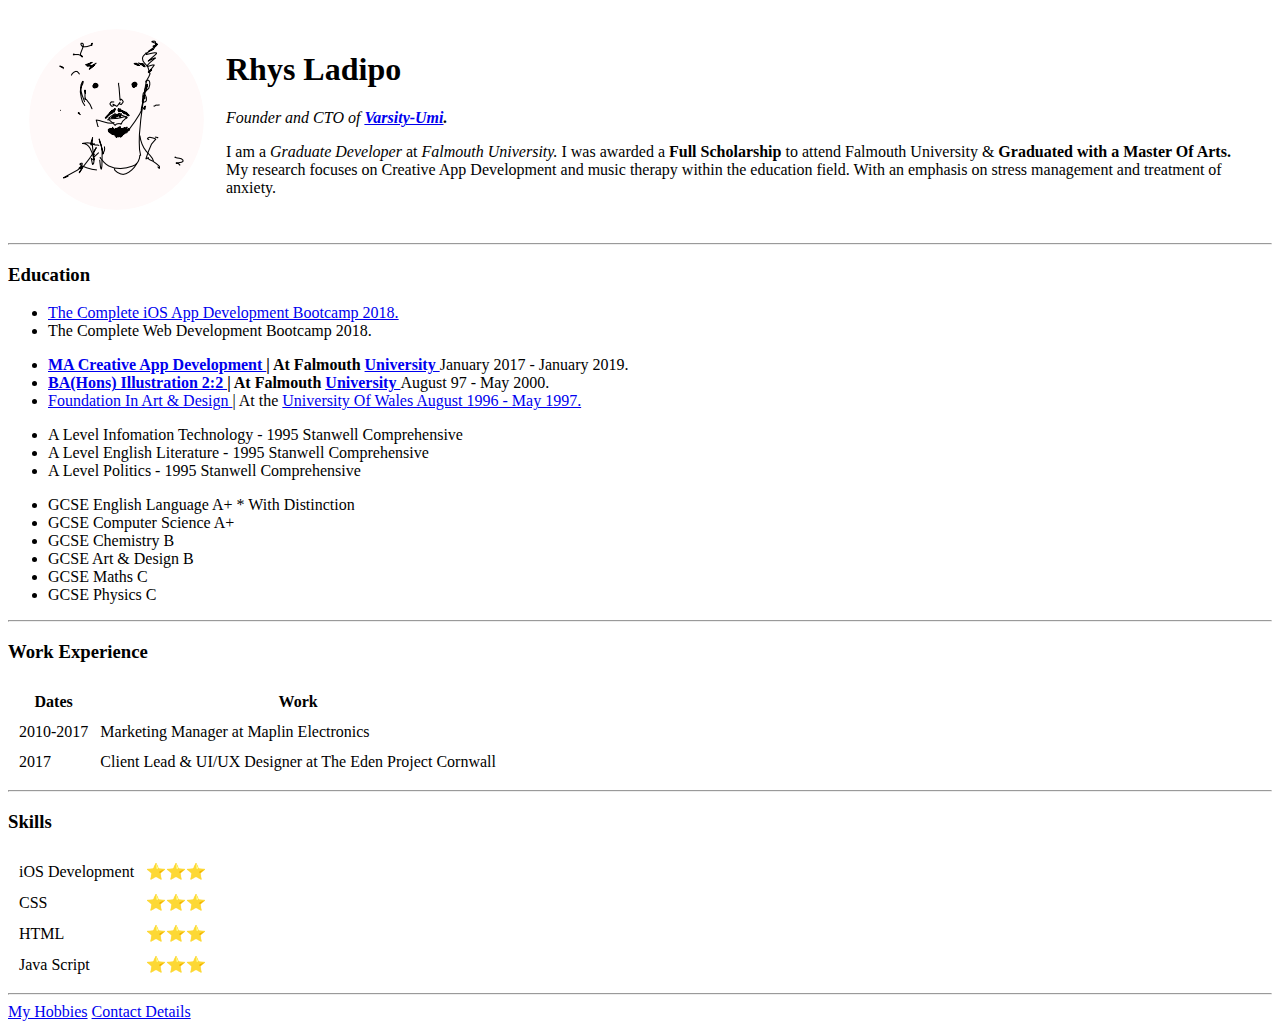
==== index.html @ 499042d0 "Add files via upload" ====
<!DOCTYPE html>
<html lang="en" dir="ltr">

<head>
  <meta charset="utf-8">
  <title>Rhys Ladipo's Personal Site</title>
  <link rel="stylesheet" href="css/styles.css">
</head>

<body>
  <table cellspacing="20">
    <tr>
      <td><img src="Rhys' Profile Image.png" alt="Rhys' Profile Picture"></td>
      <td>
        <h1>Rhys Ladipo</h1>
        <p><em>Founder and CTO of <strong><a href="https://varsityumi.com/">Varsity-Umi</a>.</strong></em></p>
        <p>I am a <em>Graduate Developer</em> at <em>Falmouth University.</em>
          I was awarded a <strong>Full Scholarship</strong> to attend Falmouth University & <strong>Graduated
            with a Master Of Arts.</strong> My research focuses on Creative App Development and music therapy
          within the education field. With an emphasis on stress management and treatment of anxiety.
        </p>
      </td>
    </tr>
  </table>
  <hr>
  <h3>Education</h3>
  <p>
    <ul>
      <li>
        <a href="https://rhysladipocrj.files.wordpress.com/2018/12/UC-MY8SDRG3.jpg?resize=450%2C450">The Complete iOS App Development Bootcamp 2018.</a>
      </li>
      <li>
        The Complete Web Development Bootcamp 2018.
      </li>
    </ul>
    <ul>
      <li><a href="Masters.jpg"><strong>MA Creative App Development </a>| At Falmouth <a href="https://flexible.falmouth.ac.uk/courses/ma-creative-app-development.htm">University
          </strong> </a> January 2017 - January 2019.</li>
      <li>
        <a href="Bachelor.jpg"><strong>BA(Hons) Illustration 2:2 </a> | At Falmouth <a href="https://www.falmouth.ac.uk/study/undergraduate/illustration"> University </strong>
        </a> August 97 - May 2000.
      </li>
      <li><a href="Foundation.jpg">Foundation In Art & Design </a> | At the <a href="https://www.coleggwent.ac.uk/courses/WJEC_Diploma_Diploma_in_Foundation_Studies_Art_and_Design_Level_3-4_(DI0006)">
          University Of Wales August 1996 - May 1997.</a></li>
    </ul>
    <ul>
      <li>A Level Infomation Technology - 1995 Stanwell Comprehensive</li>
      <li>A Level English Literature - 1995 Stanwell Comprehensive</li>
      <li>A Level Politics - 1995 Stanwell Comprehensive</li>
    </ul>
    <ul>
      <li>
        GCSE English Language A+ * With Distinction
      </li>
      <li>
        GCSE Computer Science A+
      </li>
      <li>
        GCSE Chemistry B
      </li>
      <li>
        GCSE Art & Design B
      </li>
      <li>
        GCSE Maths C
      </li>
      <li>
        GCSE Physics C
      </li>
    </ul>
  </p>
  <hr>
  <h3>Work Experience</h3>
  <table cellspacing="10">
    <thead>
      <tr>
        <th>Dates</th>
        <th>Work</th>
      </tr>
    </thead>
    <tbody>
      <tr>
        <td>2010-2017</td>
        <td>Marketing Manager at Maplin Electronics</td>
      </tr>
      <tr>
        <td>2017</td>
        <td>Client Lead & UI/UX Designer at The Eden Project Cornwall</td>
      </tr>
    </tbody>
    <!-- <tfoot></tfoot> Can Add Footer TO Bottom Of Table As Well-->
  </table>
  <hr />
  <h3>Skills</h3>
  <!-- <table border="1"> -->
  <table cellspacing="10">
    <tr>
      <td>iOS Development</td>
      <td>⭐⭐⭐</td>
    </tr>
    <tr>
      <td>CSS</td>
      <td>⭐⭐⭐</td>
    </tr>
    <tr>
      <td>HTML</td>
      <td>⭐⭐⭐</td>
    </tr>
    <tr>
      <td>Java Script</td>
      <td>⭐⭐⭐</td>
    </tr>
  </table>
  <hr />
  <a href="hobbies.html">My Hobbies</a>
  <a href="contact-me.html">Contact Details</a>
  <!--<a download href="https://web.stanford.edu/group/csp/cs21/htmlcheatsheet.pdf"> Cheat Sheet </a> -->
</body>

</html>
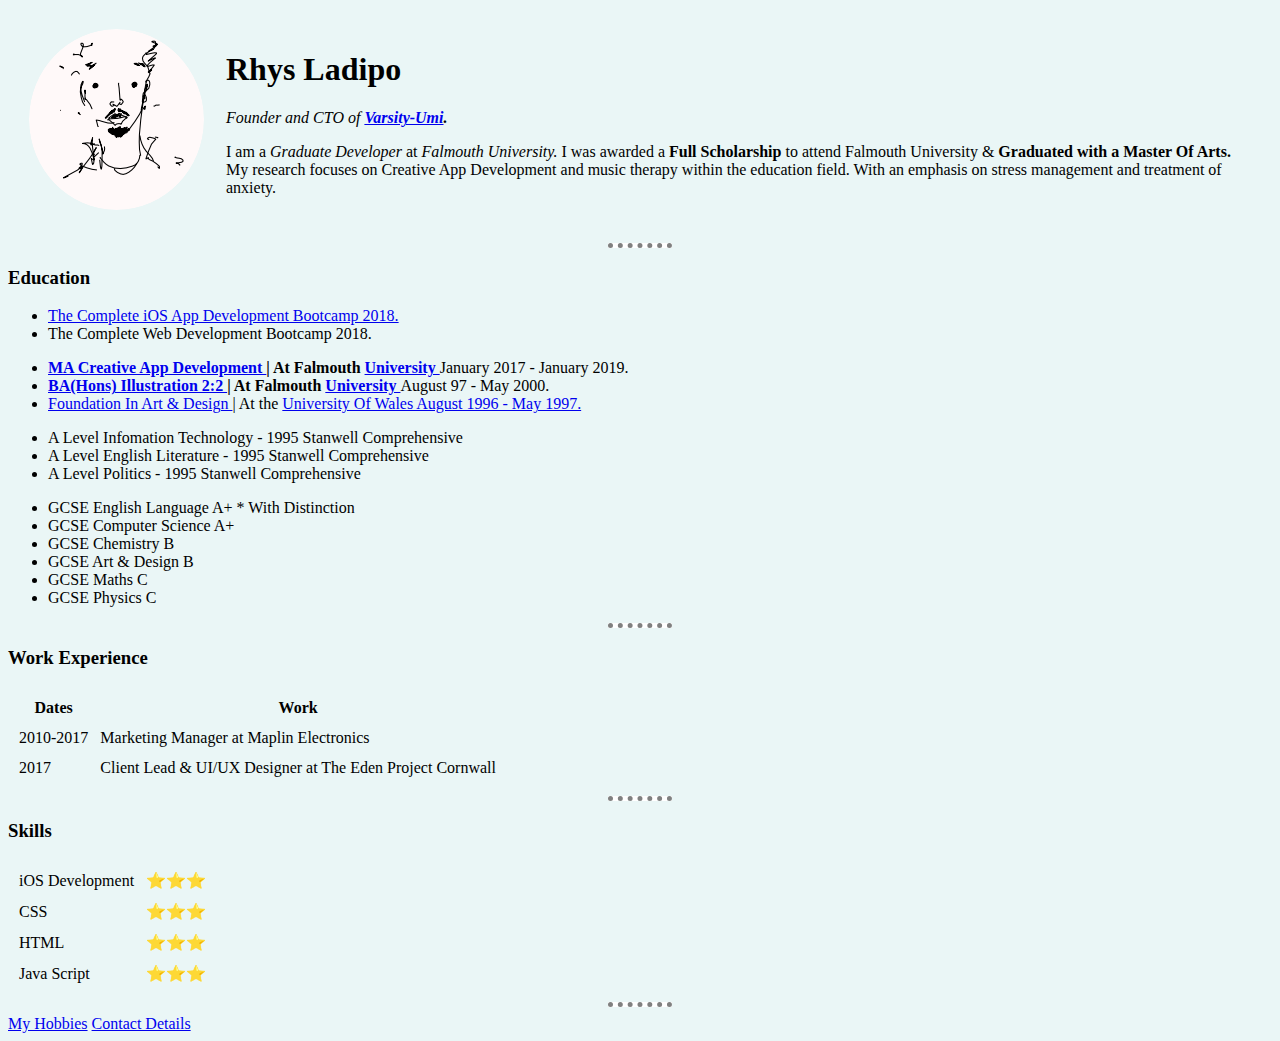
==== commit 1914c760: "Add files via upload" ====
--- a/index.html
+++ b/index.html
@@ -4,7 +4,7 @@
 <head>
   <meta charset="utf-8">
   <title>Rhys Ladipo's Personal Site</title>
-  <link rel="stylesheet" href="css/styles.css">
+  <link rel="stylesheet" href="styles.css">
 </head>
 
 <body>
--- a/styles.css
+++ b/styles.css
@@ -0,0 +1,13 @@
+body {
+  background-color: #EAF6F6
+}
+
+hr {
+  background-color: white;
+  border-style:none;
+  border-top-style: dotted;
+  border-color: grey;
+  border-width: 5px;
+  width: 5%;
+
+}
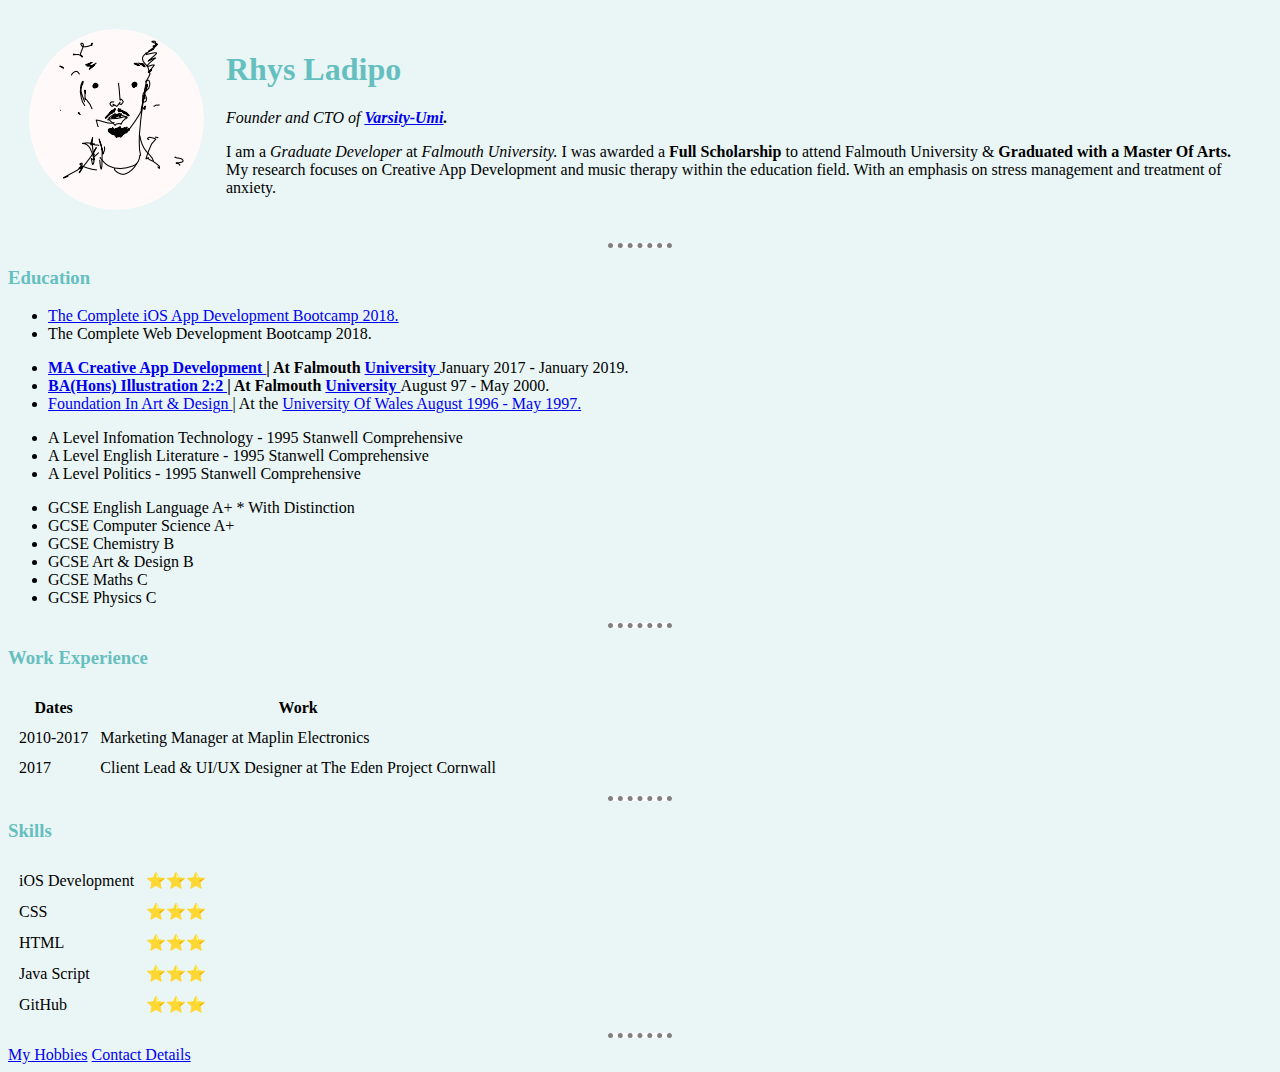
==== commit 0a60b219: "Add files via upload" ====
--- a/index.html
+++ b/index.html
@@ -110,6 +110,10 @@
       <td>Java Script</td>
       <td>⭐⭐⭐</td>
     </tr>
+    <tr>
+      <td>GitHub</td>
+      <td>⭐⭐⭐</td>
+    </tr>
   </table>
   <hr />
   <a href="hobbies.html">My Hobbies</a>
--- a/styles.css
+++ b/styles.css
@@ -4,10 +4,17 @@
 
 hr {
   background-color: white;
-  border-style:none;
+  border-style: none;
   border-top-style: dotted;
   border-color: grey;
   border-width: 5px;
   width: 5%;
+}
 
+h1 {
+  color: #66BFBF;
 }
+
+h3 {
+  color: #66BFBF;
+}
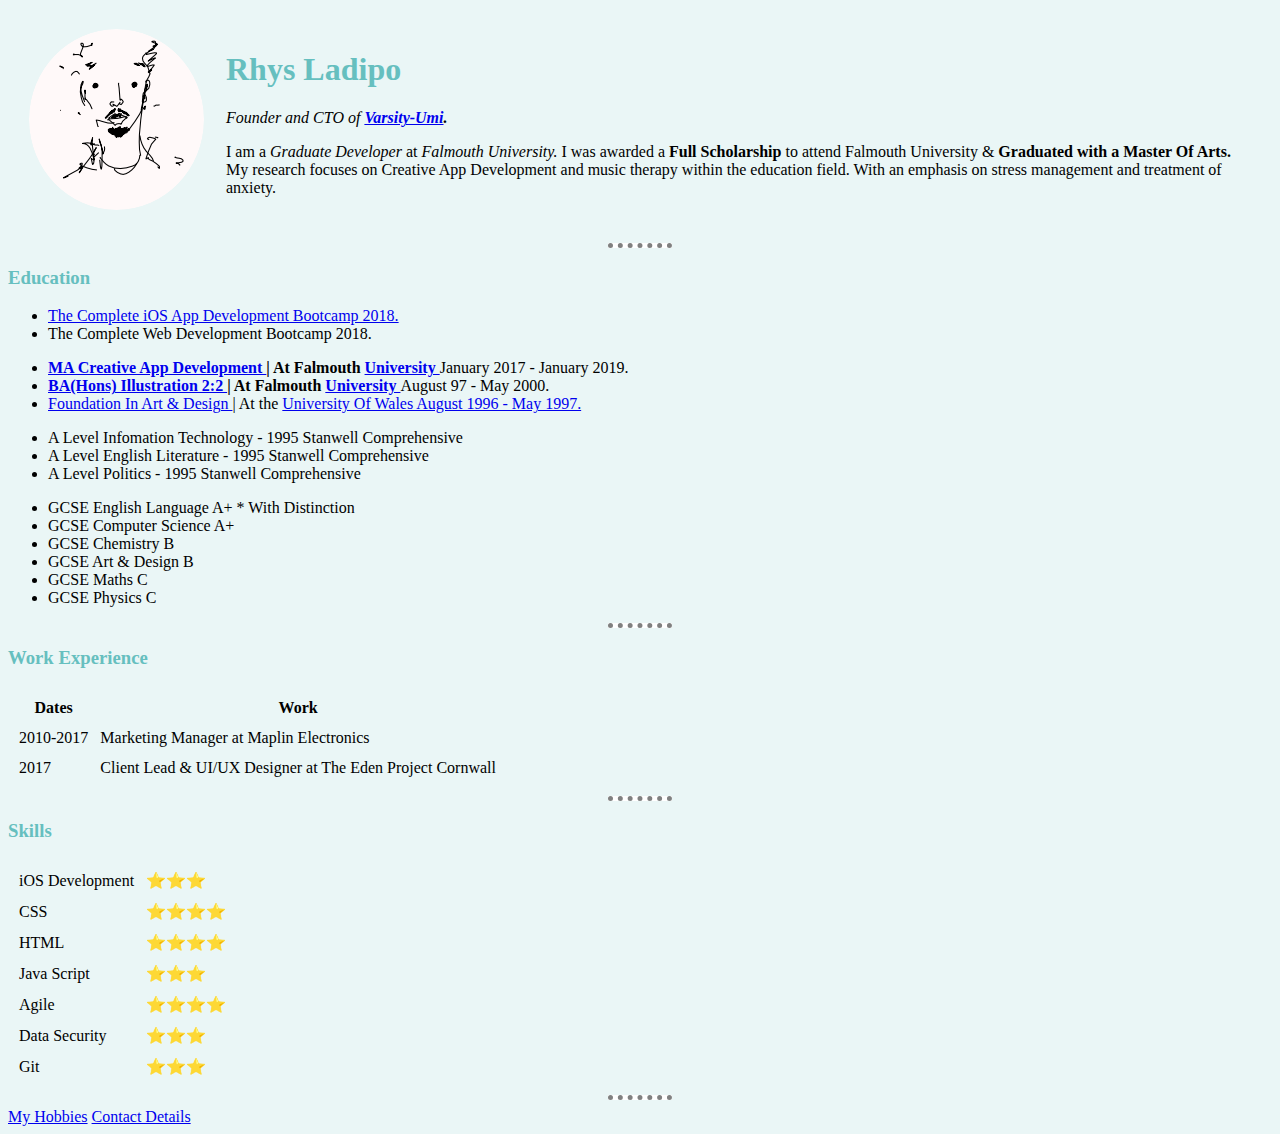
==== commit f7126b5b: "Add files via upload" ====
--- a/index.html
+++ b/index.html
@@ -100,18 +100,26 @@
     </tr>
     <tr>
       <td>CSS</td>
-      <td>⭐⭐⭐</td>
+      <td>⭐⭐⭐⭐</td>
     </tr>
     <tr>
       <td>HTML</td>
-      <td>⭐⭐⭐</td>
+      <td>⭐⭐⭐⭐</td>
     </tr>
     <tr>
       <td>Java Script</td>
       <td>⭐⭐⭐</td>
     </tr>
     <tr>
-      <td>GitHub</td>
+      <td>Agile</td>
+      <td>⭐⭐⭐⭐</td>
+    </tr>
+    <tr>
+      <td>Data Security</td>
+      <td>⭐⭐⭐</td>
+    </tr>
+    <tr>
+      <td>Git</td>
       <td>⭐⭐⭐</td>
     </tr>
   </table>
--- a/styles.css
+++ b/styles.css
@@ -1,5 +1,5 @@
 body {
-  background-color: #EAF6F6
+  background-color: #EAF6F6;
 }
 
 hr {
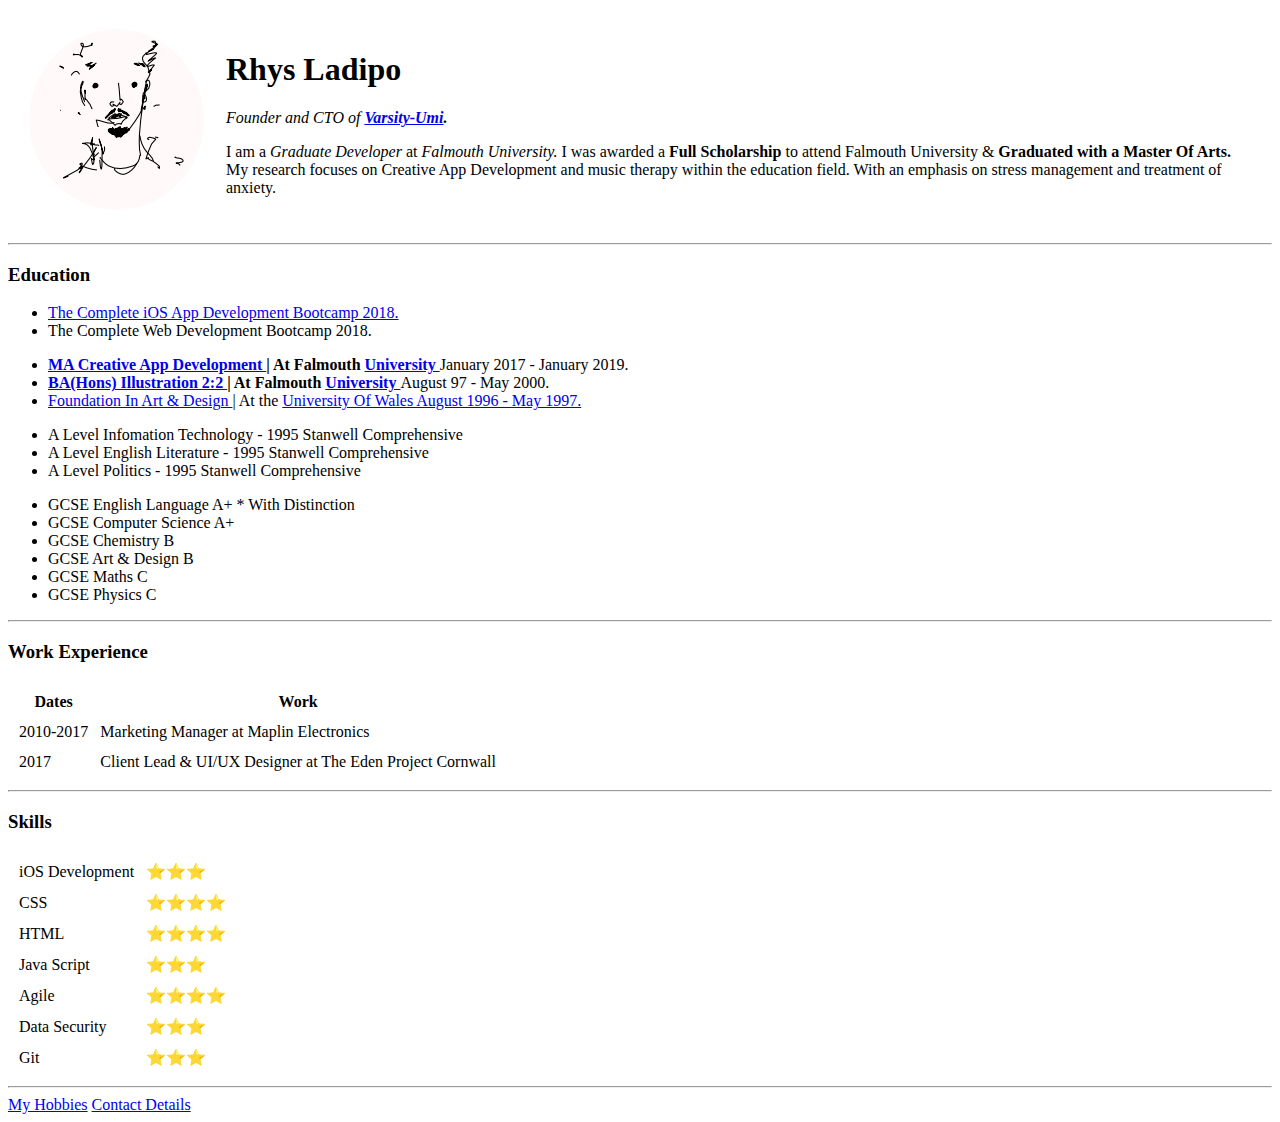
==== commit a30bf59d: "Add files via upload" ====
--- a/index.html
+++ b/index.html
@@ -4,13 +4,13 @@
 <head>
   <meta charset="utf-8">
   <title>Rhys Ladipo's Personal Site</title>
-  <link rel="stylesheet" href="styles.css">
+  <link rel="stylesheet" href="/Users/rhysladipo/Desktop/Web Development/HTML - Personal Site/css/styles.css">
 </head>
 
 <body>
   <table cellspacing="20">
     <tr>
-      <td><img src="Rhys' Profile Image.png" alt="Rhys' Profile Picture"></td>
+      <td><img src="./images/Rhys' Profile Image.png" alt="Rhys' Profile Picture"></td>
       <td>
         <h1>Rhys Ladipo</h1>
         <p><em>Founder and CTO of <strong><a href="https://varsityumi.com/">Varsity-Umi</a>.</strong></em></p>
@@ -34,13 +34,13 @@
       </li>
     </ul>
     <ul>
-      <li><a href="Masters.jpg"><strong>MA Creative App Development </a>| At Falmouth <a href="https://flexible.falmouth.ac.uk/courses/ma-creative-app-development.htm">University
+      <li><a href="./images/Masters.jpg"><strong>MA Creative App Development </a>| At Falmouth <a href="https://flexible.falmouth.ac.uk/courses/ma-creative-app-development.htm">University
           </strong> </a> January 2017 - January 2019.</li>
       <li>
-        <a href="Bachelor.jpg"><strong>BA(Hons) Illustration 2:2 </a> | At Falmouth <a href="https://www.falmouth.ac.uk/study/undergraduate/illustration"> University </strong>
+        <a href="./images/Bachelor.jpg"><strong>BA(Hons) Illustration 2:2 </a> | At Falmouth <a href="https://www.falmouth.ac.uk/study/undergraduate/illustration"> University </strong>
         </a> August 97 - May 2000.
       </li>
-      <li><a href="Foundation.jpg">Foundation In Art & Design </a> | At the <a href="https://www.coleggwent.ac.uk/courses/WJEC_Diploma_Diploma_in_Foundation_Studies_Art_and_Design_Level_3-4_(DI0006)">
+      <li><a href="./images/Foundation.jpg">Foundation In Art & Design </a> | At the <a href="https://www.coleggwent.ac.uk/courses/WJEC_Diploma_Diploma_in_Foundation_Studies_Art_and_Design_Level_3-4_(DI0006)">
           University Of Wales August 1996 - May 1997.</a></li>
     </ul>
     <ul>
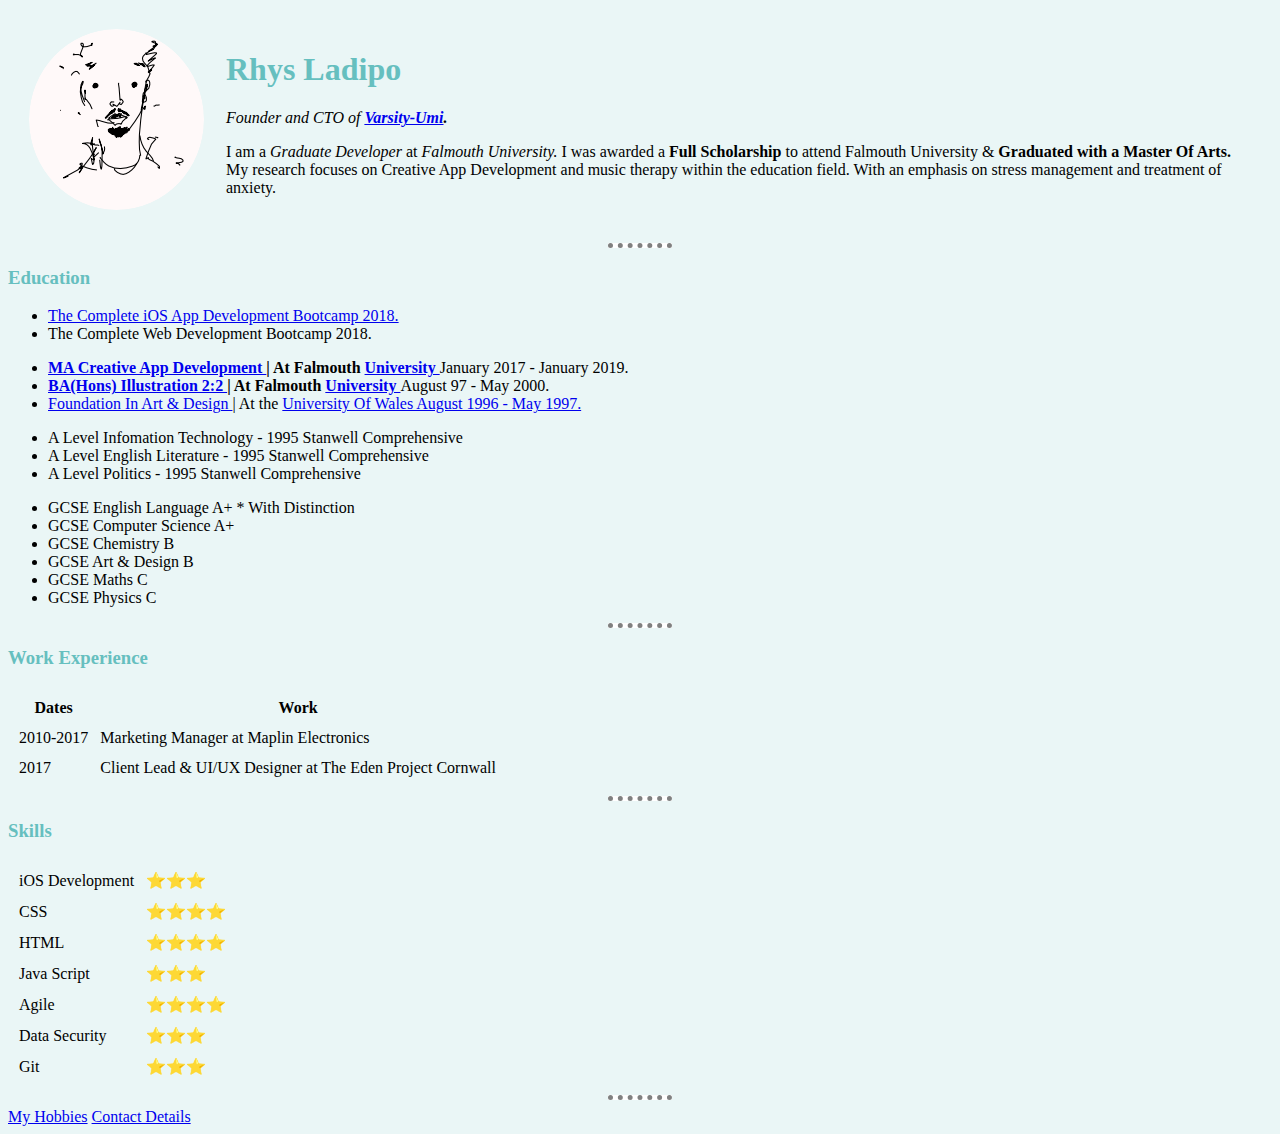
==== commit 2283a591: "Add files via upload" ====
--- a/index.html
+++ b/index.html
@@ -4,7 +4,7 @@
 <head>
   <meta charset="utf-8">
   <title>Rhys Ladipo's Personal Site</title>
-  <link rel="stylesheet" href="/Users/rhysladipo/Desktop/Web Development/HTML - Personal Site/css/styles.css">
+  <link rel="stylesheet" href="./css/styles.css">
 </head>
 
 <body>
--- a/css/styles.css
+++ b/css/styles.css
@@ -0,0 +1,20 @@
+body {
+  background-color: #EAF6F6;
+}
+
+hr {
+  background-color: white;
+  border-style: none;
+  border-top-style: dotted;
+  border-color: grey;
+  border-width: 5px;
+  width: 5%;
+}
+
+h1 {
+  color: #66BFBF;
+}
+
+h3 {
+  color: #66BFBF;
+}
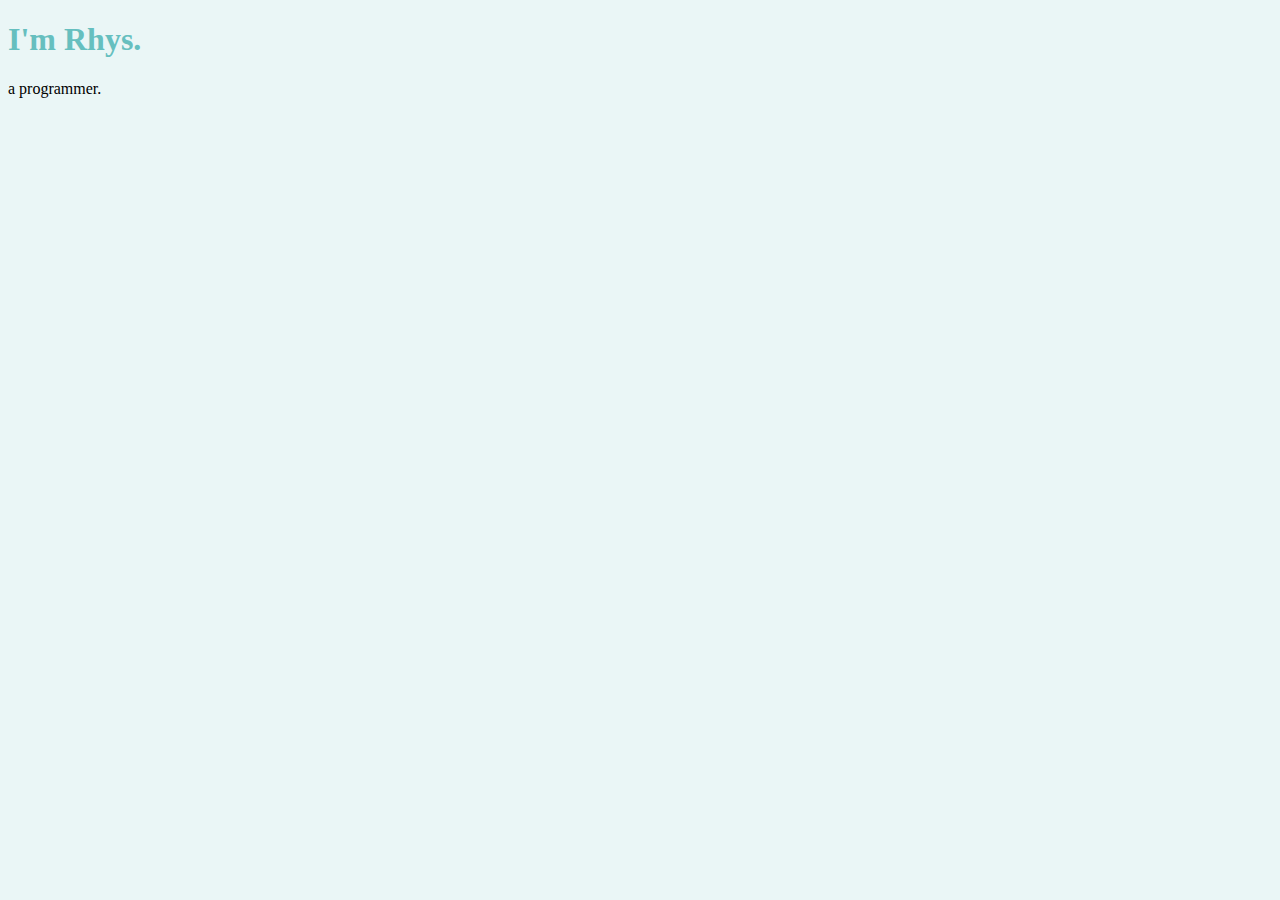
==== commit 89db2dfc: "Add files via upload" ====
--- a/index.html
+++ b/index.html
@@ -3,130 +3,15 @@
 
 <head>
   <meta charset="utf-8">
-  <title>Rhys Ladipo's Personal Site</title>
+  <title>Rhys Ladipo</title>
   <link rel="stylesheet" href="./css/styles.css">
+  <link rel="icon" href="favicon.ico">
 </head>
-
 <body>
-  <table cellspacing="20">
-    <tr>
-      <td><img src="./images/Rhys' Profile Image.png" alt="Rhys' Profile Picture"></td>
-      <td>
-        <h1>Rhys Ladipo</h1>
-        <p><em>Founder and CTO of <strong><a href="https://varsityumi.com/">Varsity-Umi</a>.</strong></em></p>
-        <p>I am a <em>Graduate Developer</em> at <em>Falmouth University.</em>
-          I was awarded a <strong>Full Scholarship</strong> to attend Falmouth University & <strong>Graduated
-            with a Master Of Arts.</strong> My research focuses on Creative App Development and music therapy
-          within the education field. With an emphasis on stress management and treatment of anxiety.
-        </p>
-      </td>
-    </tr>
-  </table>
-  <hr>
-  <h3>Education</h3>
-  <p>
-    <ul>
-      <li>
-        <a href="https://rhysladipocrj.files.wordpress.com/2018/12/UC-MY8SDRG3.jpg?resize=450%2C450">The Complete iOS App Development Bootcamp 2018.</a>
-      </li>
-      <li>
-        The Complete Web Development Bootcamp 2018.
-      </li>
-    </ul>
-    <ul>
-      <li><a href="./images/Masters.jpg"><strong>MA Creative App Development </a>| At Falmouth <a href="https://flexible.falmouth.ac.uk/courses/ma-creative-app-development.htm">University
-          </strong> </a> January 2017 - January 2019.</li>
-      <li>
-        <a href="./images/Bachelor.jpg"><strong>BA(Hons) Illustration 2:2 </a> | At Falmouth <a href="https://www.falmouth.ac.uk/study/undergraduate/illustration"> University </strong>
-        </a> August 97 - May 2000.
-      </li>
-      <li><a href="./images/Foundation.jpg">Foundation In Art & Design </a> | At the <a href="https://www.coleggwent.ac.uk/courses/WJEC_Diploma_Diploma_in_Foundation_Studies_Art_and_Design_Level_3-4_(DI0006)">
-          University Of Wales August 1996 - May 1997.</a></li>
-    </ul>
-    <ul>
-      <li>A Level Infomation Technology - 1995 Stanwell Comprehensive</li>
-      <li>A Level English Literature - 1995 Stanwell Comprehensive</li>
-      <li>A Level Politics - 1995 Stanwell Comprehensive</li>
-    </ul>
-    <ul>
-      <li>
-        GCSE English Language A+ * With Distinction
-      </li>
-      <li>
-        GCSE Computer Science A+
-      </li>
-      <li>
-        GCSE Chemistry B
-      </li>
-      <li>
-        GCSE Art & Design B
-      </li>
-      <li>
-        GCSE Maths C
-      </li>
-      <li>
-        GCSE Physics C
-      </li>
-    </ul>
-  </p>
-  <hr>
-  <h3>Work Experience</h3>
-  <table cellspacing="10">
-    <thead>
-      <tr>
-        <th>Dates</th>
-        <th>Work</th>
-      </tr>
-    </thead>
-    <tbody>
-      <tr>
-        <td>2010-2017</td>
-        <td>Marketing Manager at Maplin Electronics</td>
-      </tr>
-      <tr>
-        <td>2017</td>
-        <td>Client Lead & UI/UX Designer at The Eden Project Cornwall</td>
-      </tr>
-    </tbody>
-    <!-- <tfoot></tfoot> Can Add Footer TO Bottom Of Table As Well-->
-  </table>
-  <hr />
-  <h3>Skills</h3>
-  <!-- <table border="1"> -->
-  <table cellspacing="10">
-    <tr>
-      <td>iOS Development</td>
-      <td>⭐⭐⭐</td>
-    </tr>
-    <tr>
-      <td>CSS</td>
-      <td>⭐⭐⭐⭐</td>
-    </tr>
-    <tr>
-      <td>HTML</td>
-      <td>⭐⭐⭐⭐</td>
-    </tr>
-    <tr>
-      <td>Java Script</td>
-      <td>⭐⭐⭐</td>
-    </tr>
-    <tr>
-      <td>Agile</td>
-      <td>⭐⭐⭐⭐</td>
-    </tr>
-    <tr>
-      <td>Data Security</td>
-      <td>⭐⭐⭐</td>
-    </tr>
-    <tr>
-      <td>Git</td>
-      <td>⭐⭐⭐</td>
-    </tr>
-  </table>
-  <hr />
-  <a href="hobbies.html">My Hobbies</a>
-  <a href="contact-me.html">Contact Details</a>
-  <!--<a download href="https://web.stanford.edu/group/csp/cs21/htmlcheatsheet.pdf"> Cheat Sheet </a> -->
+  <div class="">
+  <h1>I'm Rhys.</h1>
+  <p>a programmer.</p>
+</div>
 </body>
 
 </html>
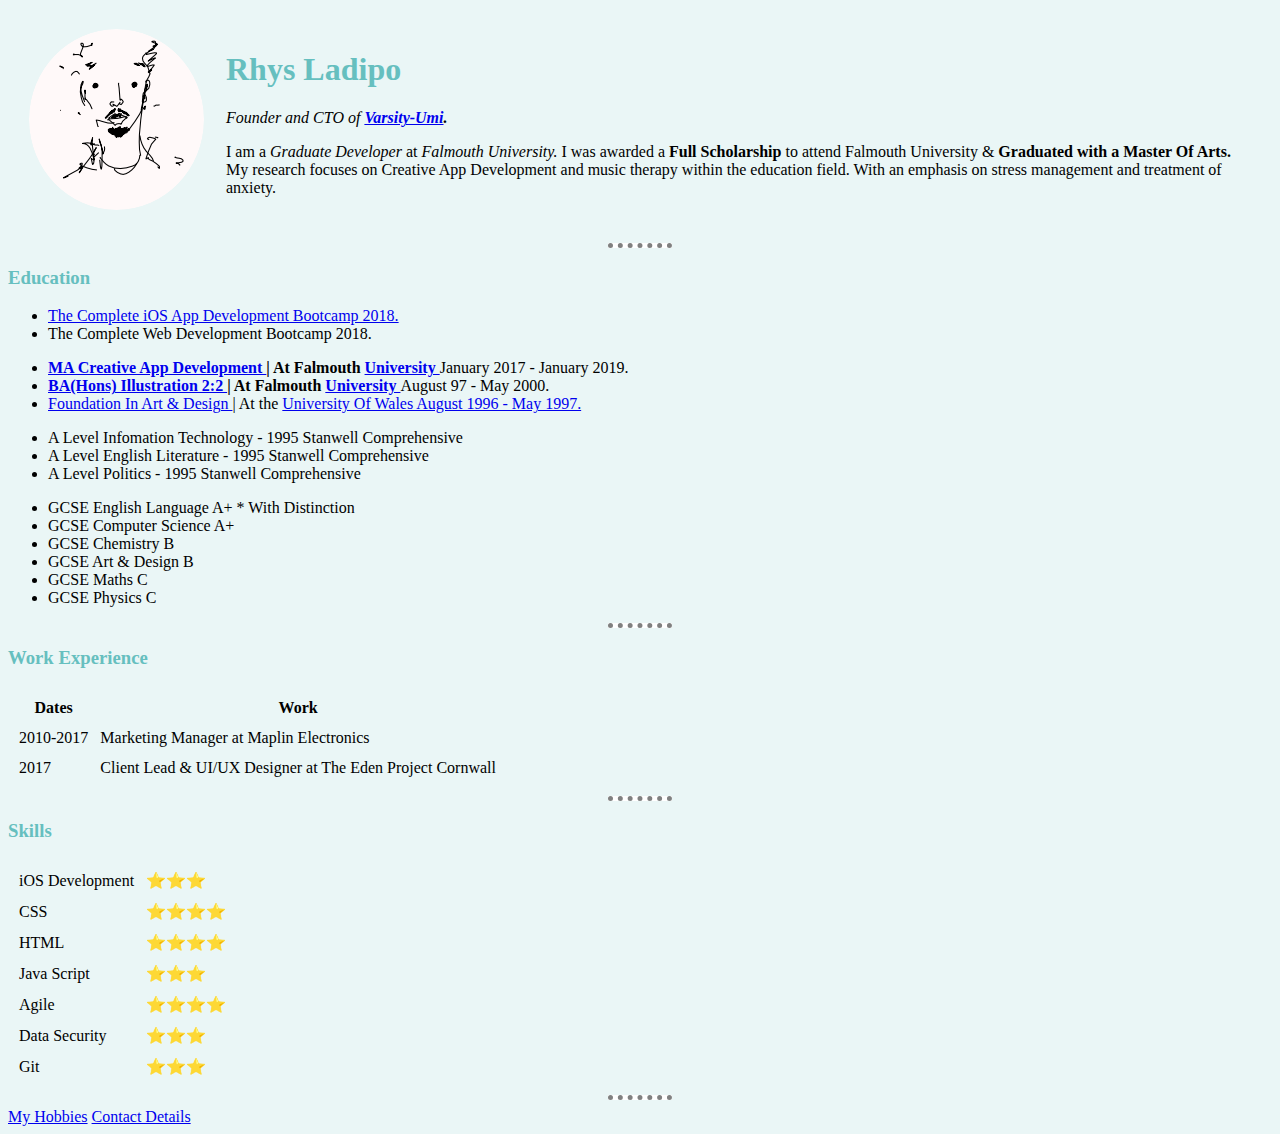
==== commit c271cac6: "Add files via upload" ====
--- a/index.html
+++ b/index.html
@@ -3,15 +3,131 @@
 
 <head>
   <meta charset="utf-8">
-  <title>Rhys Ladipo</title>
+  <title>Rhys Ladipo's Personal Site</title>
   <link rel="stylesheet" href="./css/styles.css">
   <link rel="icon" href="favicon.ico">
 </head>
+
 <body>
-  <div class="">
-  <h1>I'm Rhys.</h1>
-  <p>a programmer.</p>
-</div>
+  <table cellspacing="20">
+    <tr>
+      <td><img src="./images/Rhys' Profile Image.png" alt="Rhys' Profile Picture"></td>
+      <td>
+        <h1>Rhys Ladipo</h1>
+        <p><em>Founder and CTO of <strong><a href="https://varsityumi.com/">Varsity-Umi</a>.</strong></em></p>
+        <p>I am a <em>Graduate Developer</em> at <em>Falmouth University.</em>
+          I was awarded a <strong>Full Scholarship</strong> to attend Falmouth University & <strong>Graduated
+            with a Master Of Arts.</strong> My research focuses on Creative App Development and music therapy
+          within the education field. With an emphasis on stress management and treatment of anxiety.
+        </p>
+      </td>
+    </tr>
+  </table>
+  <hr>
+  <h3>Education</h3>
+  <p>
+    <ul>
+      <li>
+        <a href="https://rhysladipocrj.files.wordpress.com/2018/12/UC-MY8SDRG3.jpg?resize=450%2C450">The Complete iOS App Development Bootcamp 2018.</a>
+      </li>
+      <li>
+        The Complete Web Development Bootcamp 2018.
+      </li>
+    </ul>
+    <ul>
+      <li><a href="./images/Masters.jpg"><strong>MA Creative App Development </a>| At Falmouth <a href="https://flexible.falmouth.ac.uk/courses/ma-creative-app-development.htm">University
+          </strong> </a> January 2017 - January 2019.</li>
+      <li>
+        <a href="./images/Bachelor.jpg"><strong>BA(Hons) Illustration 2:2 </a> | At Falmouth <a href="https://www.falmouth.ac.uk/study/undergraduate/illustration"> University </strong>
+        </a> August 97 - May 2000.
+      </li>
+      <li><a href="./images/Foundation.jpg">Foundation In Art & Design </a> | At the <a href="https://www.coleggwent.ac.uk/courses/WJEC_Diploma_Diploma_in_Foundation_Studies_Art_and_Design_Level_3-4_(DI0006)">
+          University Of Wales August 1996 - May 1997.</a></li>
+    </ul>
+    <ul>
+      <li>A Level Infomation Technology - 1995 Stanwell Comprehensive</li>
+      <li>A Level English Literature - 1995 Stanwell Comprehensive</li>
+      <li>A Level Politics - 1995 Stanwell Comprehensive</li>
+    </ul>
+    <ul>
+      <li>
+        GCSE English Language A+ * With Distinction
+      </li>
+      <li>
+        GCSE Computer Science A+
+      </li>
+      <li>
+        GCSE Chemistry B
+      </li>
+      <li>
+        GCSE Art & Design B
+      </li>
+      <li>
+        GCSE Maths C
+      </li>
+      <li>
+        GCSE Physics C
+      </li>
+    </ul>
+  </p>
+  <hr>
+  <h3>Work Experience</h3>
+  <table cellspacing="10">
+    <thead>
+      <tr>
+        <th>Dates</th>
+        <th>Work</th>
+      </tr>
+    </thead>
+    <tbody>
+      <tr>
+        <td>2010-2017</td>
+        <td>Marketing Manager at Maplin Electronics</td>
+      </tr>
+      <tr>
+        <td>2017</td>
+        <td>Client Lead & UI/UX Designer at The Eden Project Cornwall</td>
+      </tr>
+    </tbody>
+    <!-- <tfoot></tfoot> Can Add Footer TO Bottom Of Table As Well-->
+  </table>
+  <hr />
+  <h3>Skills</h3>
+  <!-- <table border="1"> -->
+  <table cellspacing="10">
+    <tr>
+      <td>iOS Development</td>
+      <td>⭐⭐⭐</td>
+    </tr>
+    <tr>
+      <td>CSS</td>
+      <td>⭐⭐⭐⭐</td>
+    </tr>
+    <tr>
+      <td>HTML</td>
+      <td>⭐⭐⭐⭐</td>
+    </tr>
+    <tr>
+      <td>Java Script</td>
+      <td>⭐⭐⭐</td>
+    </tr>
+    <tr>
+      <td>Agile</td>
+      <td>⭐⭐⭐⭐</td>
+    </tr>
+    <tr>
+      <td>Data Security</td>
+      <td>⭐⭐⭐</td>
+    </tr>
+    <tr>
+      <td>Git</td>
+      <td>⭐⭐⭐</td>
+    </tr>
+  </table>
+  <hr />
+  <a href="hobbies.html">My Hobbies</a>
+  <a href="contact-me.html">Contact Details</a>
+  <!--<a download href="https://web.stanford.edu/group/csp/cs21/htmlcheatsheet.pdf"> Cheat Sheet </a> -->
 </body>
 
 </html>
